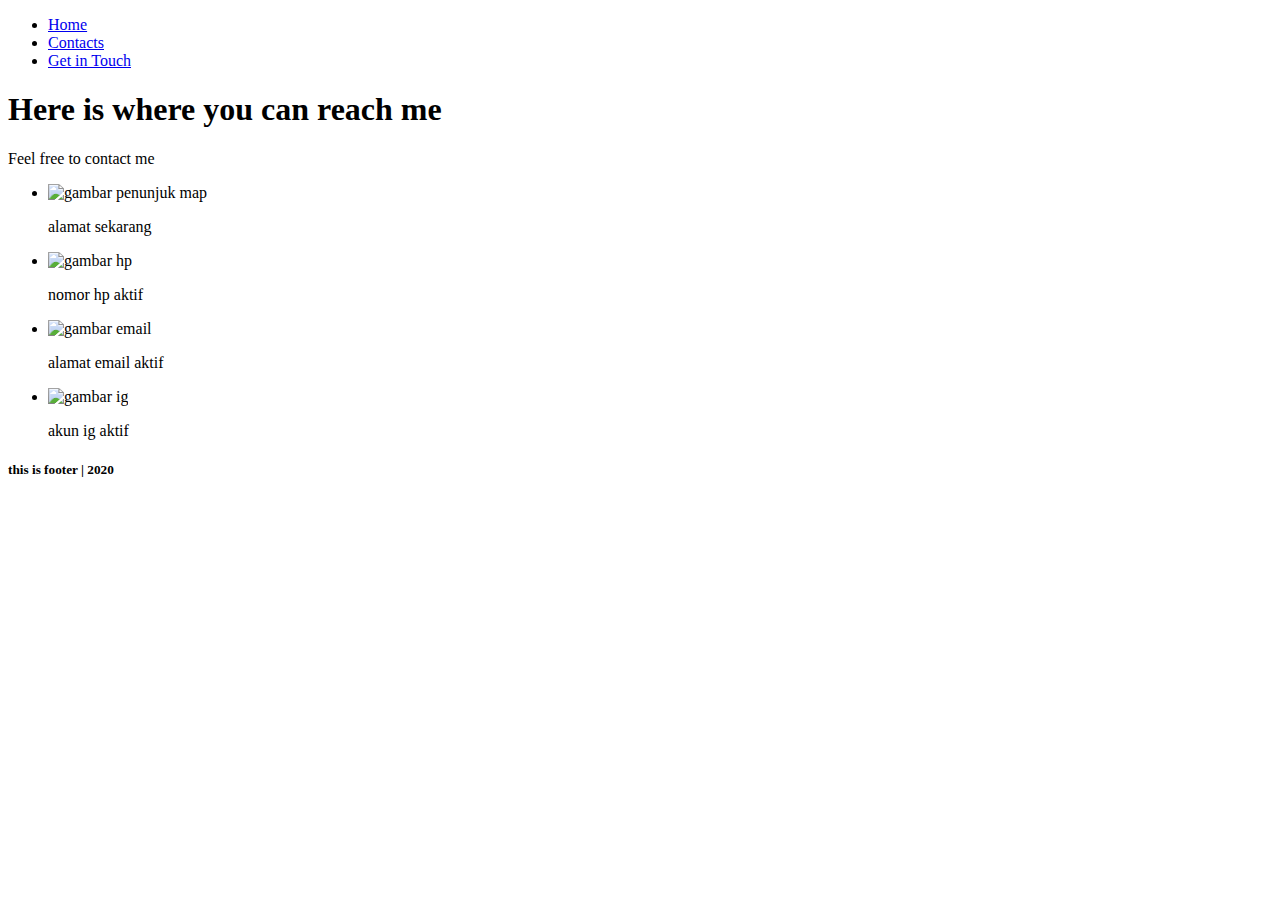
==== contacts.html @ 7387f3eb "adding contacts.html & form.html" ====
<!DOCTYPE html>
<html lang="en">
<head>
    <meta charset="UTF-8">
    <meta name="viewport" content="width=device-width, initial-scale=1.0">
    <title>My Page</title>
    <link rel="stylesheet" href="css/style.css">
</head>
<body>
    <div class="container">
        <div class="navigation">
            <nav>
                <ul>
                    <li>
                        <a href="index.html">Home</a>
                    </li>
                    <li>
                        <a href="contacts.html">Contacts</a>
                    </li>
                    <li>
                        <a href="form.html">Get in Touch</a>
                    </li>
                </ul>
            </nav>
        </div>
        <div class="side-content">
            <div class="header">
                <h1>Here is where you can reach me</h1>
                <p>Feel free to contact me</p>
            </div>
            <div class="content">
               <ul class="contacts">
                   <div class="contact-info">
                        <li>                    
                            <img src="" alt="gambar penunjuk map">
                            <p>alamat sekarang</p>                   
                        </li>
                        <li>                    
                            <img src="" alt="gambar hp">
                            <p>nomor hp aktif</p>                    
                        </li>
                        <li>
                            <img src="" alt="gambar email">
                            <p>alamat email aktif</p>
                        </li>
                        <li>
                            <img src="" alt="gambar ig">
                            <p>akun ig aktif</p>
                        </li>
                   </div>                
               </ul>
            </div>
            <footer>
                <h5>this is footer | 2020</h5>
            </footer>
        </div>

    </div>
</body>
</html>
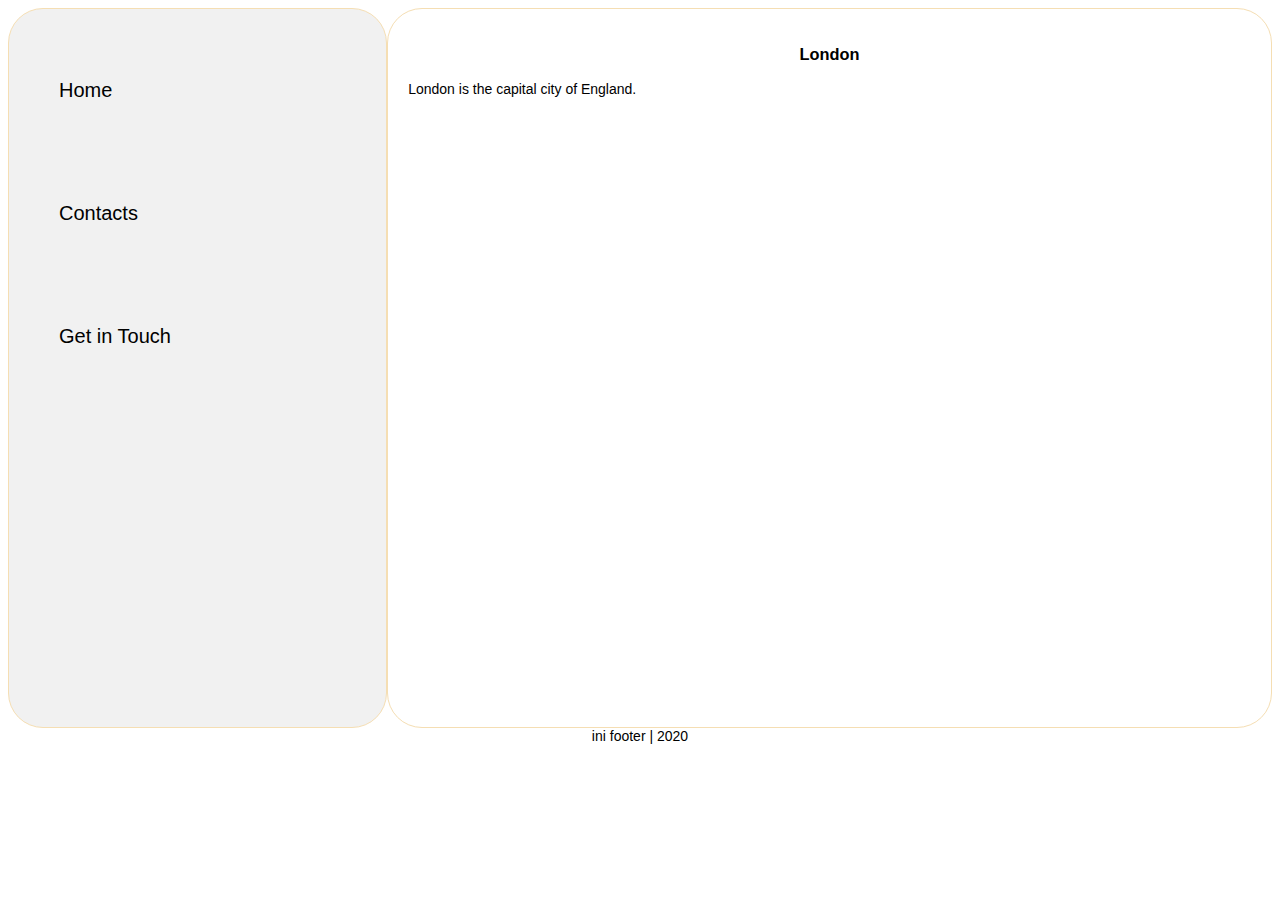
==== commit 8c2221bb: "changing layout and css" ====
--- a/contacts.html
+++ b/contacts.html
@@ -1,60 +1,28 @@
 <!DOCTYPE html>
 <html lang="en">
+
 <head>
     <meta charset="UTF-8">
     <meta name="viewport" content="width=device-width, initial-scale=1.0">
     <title>My Page</title>
     <link rel="stylesheet" href="css/style.css">
 </head>
+
 <body>
-    <div class="container">
-        <div class="navigation">
-            <nav>
-                <ul>
-                    <li>
-                        <a href="index.html">Home</a>
-                    </li>
-                    <li>
-                        <a href="contacts.html">Contacts</a>
-                    </li>
-                    <li>
-                        <a href="form.html">Get in Touch</a>
-                    </li>
-                </ul>
-            </nav>
-        </div>
-        <div class="side-content">
-            <div class="header">
-                <h1>Here is where you can reach me</h1>
-                <p>Feel free to contact me</p>
-            </div>
-            <div class="content">
-               <ul class="contacts">
-                   <div class="contact-info">
-                        <li>                    
-                            <img src="" alt="gambar penunjuk map">
-                            <p>alamat sekarang</p>                   
-                        </li>
-                        <li>                    
-                            <img src="" alt="gambar hp">
-                            <p>nomor hp aktif</p>                    
-                        </li>
-                        <li>
-                            <img src="" alt="gambar email">
-                            <p>alamat email aktif</p>
-                        </li>
-                        <li>
-                            <img src="" alt="gambar ig">
-                            <p>akun ig aktif</p>
-                        </li>
-                   </div>                
-               </ul>
-            </div>
-            <footer>
-                <h5>this is footer | 2020</h5>
-            </footer>
-        </div>
+    <div class="tab">
+        <a href="index.html"><button class="tablinks">Home</button></a>
+        <a href="contacts.html"><button class="tablinks">Contacts</button></a>
+        <a href="form.html"><button class="tablinks">Get in Touch</button></a>
+    </div>
 
+    <div class="content">
+        <h3>London</h3>
+        <p>London is the capital city of England.</p>
     </div>
+
+    <footer>
+        ini footer | 2020
+    </footer>
 </body>
+
 </html>--- a/css/style.css
+++ b/css/style.css
@@ -0,0 +1,76 @@
+* {
+    box-sizing: border-box;
+}
+
+body {
+    font-family: "Lato", sans-serif;
+    font-size: 14px;
+}
+
+/* Style the tab */
+.tab {
+    padding-top: 20px;
+    float: left;
+    border: 1px solid wheat;
+    border-radius: 35px;
+    background-color: #f1f1f1;
+    width: 30%;
+    height: 720px;
+}
+
+.tab a {
+    text-decoration: none;
+}
+
+/* Style the buttons inside the tab */
+.tab a button {
+    display: block;
+    background-color: inherit;
+    color: black;
+    padding: 50px 20px 50px 50px;
+    width: 100%;
+    border: none;
+    border-radius: 10px;
+    text-align: left;
+    cursor: pointer;
+    font-size: 20px;
+}
+
+/* Change background color of buttons on hover */
+.tab a button:hover {
+    background-color: #ddd;
+}
+
+/* Create an active/current "tab button" class */
+.tab a button.active {
+    background-color: #ccc;
+}
+
+/* Style the content */
+.content {
+    float: left;
+    padding: 20px 20px 20px 20px;
+    border: 1px solid wheat;
+    border-radius: 35px;
+    width: 70%;
+    height: 720px;
+}
+
+.content h3 {
+    text-align: center;
+}
+
+.content p {
+    text-align: justify;
+}
+
+.content img {
+    width: 100px;
+    height: 100px;
+    border-radius: 50%;
+}
+
+footer {
+    display: block;
+    text-align: center;
+}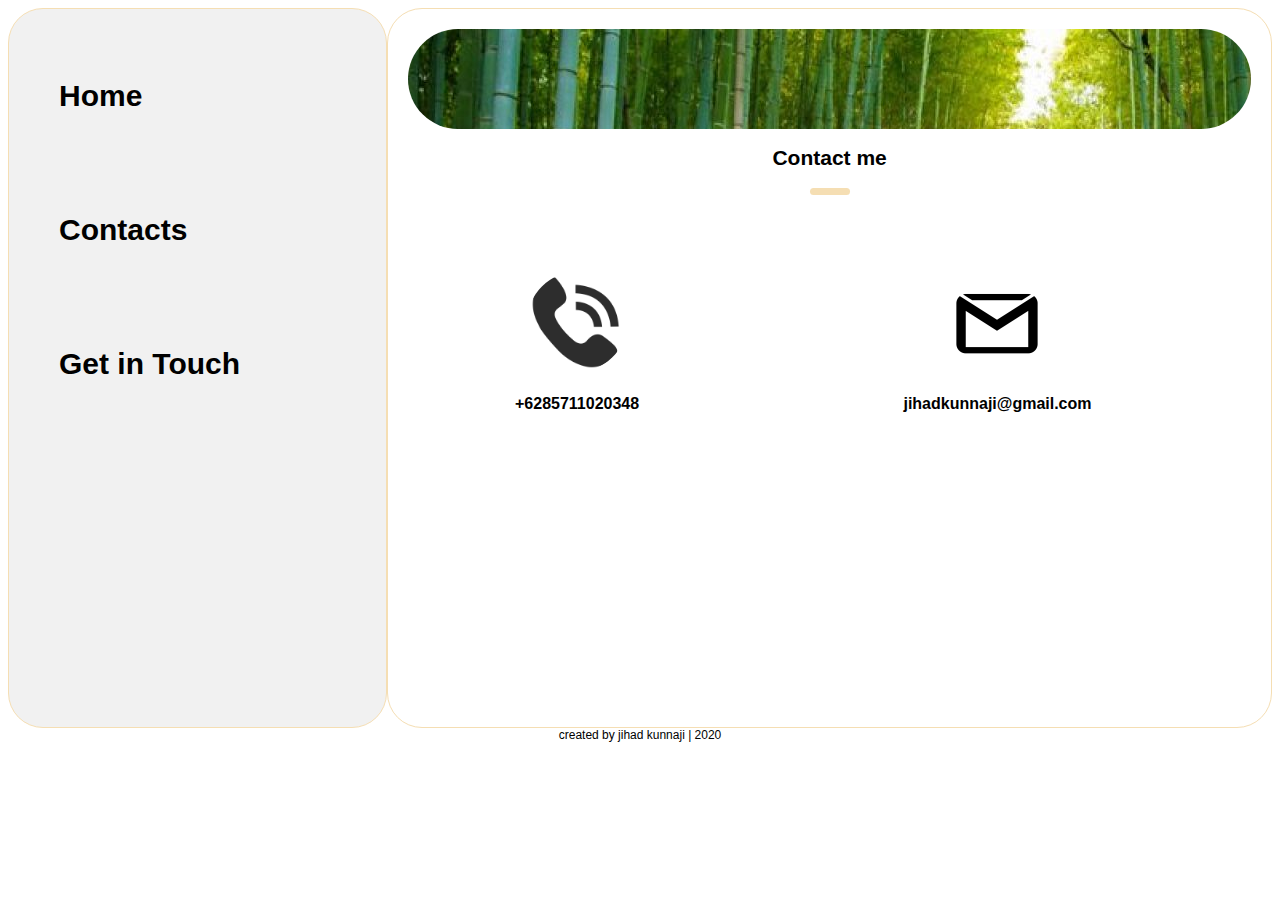
==== commit b10e0f52: "adding more picture & finishing layout" ====
--- a/contacts.html
+++ b/contacts.html
@@ -10,18 +10,38 @@
 
 <body>
     <div class="tab">
-        <a href="index.html"><button class="tablinks">Home</button></a>
-        <a href="contacts.html"><button class="tablinks">Contacts</button></a>
-        <a href="form.html"><button class="tablinks">Get in Touch</button></a>
+        <a href="index.html"><button><b>Home</b></button></a>
+        <a href="contacts.html"><button><b>Contacts</b></button></a>
+        <a href="form.html"><button><b>Get in Touch</b></button></a>
     </div>
 
     <div class="content">
-        <h3>London</h3>
-        <p>London is the capital city of England.</p>
+        <div class="header"></div>
+        <h2>Contact me</h2>
+        <div class="line"></div>
+        <br><br><br><br>
+        <table style="width: 100%; text-align: center; vertical-align: center;">
+            <tr>
+                <td>
+                    <img src="media/phone.png" alt="Telephone">
+                </td>
+                <td>
+                    <img src="media/gmail.png" alt="Email">
+                </td>
+            </tr>
+            <tr>
+                <td>
+                    <p style="text-align:center; font-size:16px;"><b>+6285711020348</b></p>
+                </td>
+                <td>
+                    <p style="text-align:center; font-size:16px;"><b>jihadkunnaji@gmail.com</b></p>
+                </td>
+            </tr>
+        </table>
     </div>
 
     <footer>
-        ini footer | 2020
+        created by jihad kunnaji | 2020
     </footer>
 </body>
 
--- a/css/style.css
+++ b/css/style.css
@@ -33,17 +33,17 @@
     border-radius: 10px;
     text-align: left;
     cursor: pointer;
-    font-size: 20px;
+    font-size: 30px;
 }
 
 /* Change background color of buttons on hover */
 .tab a button:hover {
-    background-color: #ddd;
+    background-color: #dddd;
 }
 
 /* Create an active/current "tab button" class */
 .tab a button.active {
-    background-color: #ccc;
+    background-color: #cccc;
 }
 
 /* Style the content */
@@ -56,21 +56,79 @@
     height: 720px;
 }
 
-.content h3 {
+.header {
+    background: url("../media/bamboo.jpg");
+    height: 100px;
+    border-radius: 50px;
+}
+
+img {
+    width: 100px;
+    height: 100px;
+    border-radius: 50%;
+}
+
+.content h2 {
     text-align: center;
+}
+
+.line {
+    margin: auto;
+    margin-bottom: 10px;
+    width: 40px;
+    height: 7px;
+    background-color: wheat;
+    border-radius: 3.5px;
 }
 
 .content p {
     text-align: justify;
 }
 
-.content img {
-    width: 100px;
-    height: 100px;
-    border-radius: 50%;
+iframe {
+    width: 60%;
+    height: 50%;
+    border-radius: 5%;
+}
+
+td {
+    vertical-align: top;
+}
+
+input[type=submit] {
+    background-color: rgb(32, 114, 32);
+    color: white;
+    padding: 12px 20px;
+    border: none;
+    border-radius: 4px;
+    cursor: pointer;
+}
+
+input[type=submit]:hover {
+    background-color: white;
+    color: rgb(32, 114, 32);
+    border: 1px solid rgb(32, 114, 32);
+}
+
+
+input[type=reset] {
+    background-color: rgb(194, 24, 24);
+    color: white;
+    padding: 12px 20px;
+    border: none;
+    border-radius: 4px;
+    cursor: pointer;
+}
+
+input[type=reset]:hover {
+    background-color: white;
+    color: rgb(194, 24, 24);
+    border: 1px solid rgb(194, 24, 24);
+
 }
 
 footer {
     display: block;
     text-align: center;
+    font-size: 12px;
 }